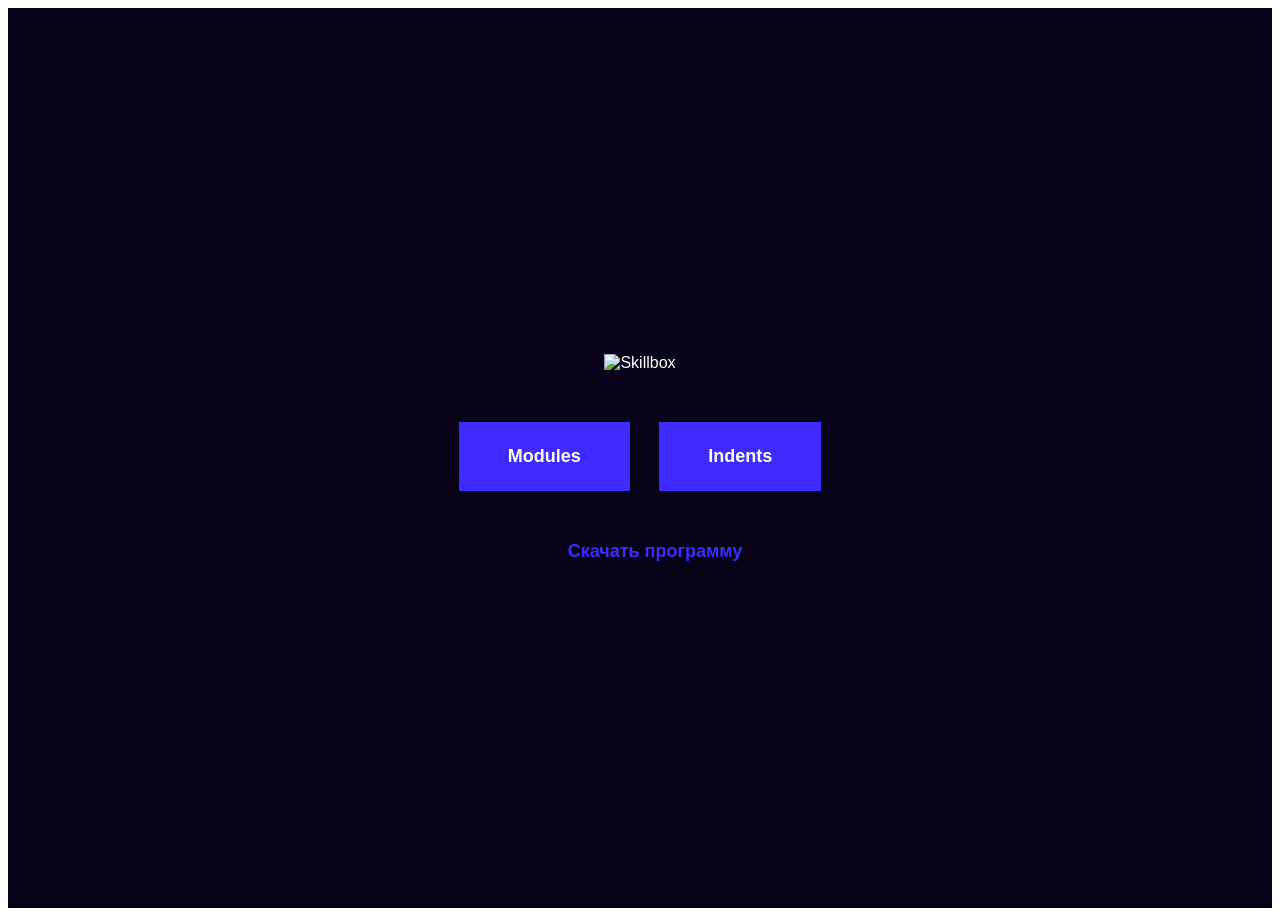
==== index.html @ 4b0a6b69 "initial" ====
<!DOCTYPE html>
<html lang="ru">
<head>
    <meta charset="UTF-8">
    <meta http-equiv="X-UA-Compatible" content="IE=edge">
    <meta name="viewport" content="width=device-width , initial-scale=1.0">
    <title>Document</title>
    <link rel="stylesheet" href="normalize.css">
    <link rel="stylesheet" href="style.css">
</head>
   <body>
    <div class="main-content">
        <a class="logo" href="https://skillbox.ru." target="_blank" >
        <img  src="img/logo-light.png" alt="Skillbox" >
        </a>
    <div class="links">
        <a class="link" href="Modules.html">Modules</a>
        <a class="link" href="article.html">Indents</a>
    </div>
    <a href="2.19 skillbox.docx" class="social_link social_link-skill" download> Скачать программу </a>
</div>
   </body>
</html>
---- style.css ----
html {
	box-sizing: border-box;
}

*,
*::before,
*::after {
	box-sizing: inherit;
}

a {
	color: inherit;
	text-decoration: none;
}

img {
	max-width: 100%;
}

body {
	font-family: Arial, Verdana, sans-serif;
}

::marker {
 color: #3f2aff;
 size: 1.2em;
}

.container {
  margin: 0 auto;
  padding: 80px 0;
  width: 1170px;
}

.head {
  font-weight: 400;
  font-size: 60px;
  line-height: 60px;
  color: #333;
  margin-top: 0;
  margin-bottom: 40px;
}

.header {
  font-size: 40px;
  line-height: 46px;
  color: #333;
  margin-top: 0;
  margin-bottom: 10px;
}

.header-image {
  background-image: url(img/decorate2.png);
  background-repeat: no-repeat;
  background-position: right center;
}

.main {
  font-weight: 400;
  font-size: 30px;
  line-height: 34px;
  color: #333;
  margin-top: 0;
  margin-bottom: 10px;
}

.text {
  font-weight: 400;
  font-size: 20px;
  line-height: 32px;
  color: #333;
  margin-top: 0;
  margin-bottom: 40px;
  width: 872px;
}

.text-title {
  border-radius: 20px;
  padding: 50px 95px;
  width: 100%;
  font-weight: 700;
  font-size: 30px;
  color: #fff;
  background-color: #3f2aff;
}

.gray-box {
  border-radius: 20px;
  padding: 30px;
  background-color: #f3f3f3;
  margin-bottom: 40px;
}

.box-image {
  background-image: url(img/decorate1.png);
  background-repeat: no-repeat;
  background-position: right center;
}

.gray-box .text {
  width: 692px;
  margin-bottom: 10px;
}

.gray-box .text:last-child {
  margin-bottom: 0;
}
 
.section {
  margin: 0;
  padding-left: 15px;
}

.article-link {
  border-bottom: 1px solid #3f2aff; 
  font-size: 20px;
  color: #3f2aff;
}

.img {
  margin-bottom: 40px;
}

.services:not(:last-child) {
  margin-bottom: 20px;
}

.figure {
  display: block;
  font-size: 0;
  width: 872px;
  margin: 0;
  margin-bottom: 40px;
}

figcaption {
  border: 1px solid #b6b6b6;
  border-top: none;
  padding: 19px 0;
  font-weight: 400;
  font-size: 14px;
  text-align: center;
}

/* index */
.main-content {
  display: flex;
  flex-direction: column;
  align-items: center;
  justify-content: center;
  min-height: 100vh;
  color: #fff;
  background-color: #070217;
}

.logo {
  display: inline-block;
  margin-bottom: 50px;
}

.links {
  margin-bottom: 50px;
}

.link {
  display: inline-block;
  padding: 24px 49px;
  font-weight: 700;
  font-size: 18px;
  background-color: #3f2aff;
}

.link:not(:last-child) {
  margin-right: 25px;
}

.social_link {
  display: inline-block;
  font-weight: 700;
  font-size: 18px;
  color: #3f2aff;
  background-position: center;
  background-size: cover;
  background-repeat: no-repeat;
 
}

.social_link-skill {
  padding-left: 30px;
  background-image: url(img/download.png);
  background-position: left center;
  background-size: 20px 20px;
  background-repeat: no-repeat;
}

/* modules */
:root {
  --font-family: "Arial", sans-serif;
}

.sb-logo {
  margin-bottom: 25px;
}

.link-module {
  display: inline-block;
  color: #3f2aff;
  background-position: left center;
  margin-bottom: 25px;
}

.header-list {
  font-family: var(--font-family);
  font-weight: 700;
  font-size: 60px;
  margin-top: 0;
  margin-bottom: 50px;
  color: #3f2aff;
}

.module-container {
  margin: 0 auto;
  padding: 50px 0;
  width: 1170px;
}

.module-list {
 margin: 0;
 padding: 0;
 font-size: 0;
 margin-bottom: 50px;
}

.module-list-item {
  display: inline-block;
  width: 572px;
  min-height: 505px;
  position: relative;
  padding-left: 0;
  list-style-type: none;
  vertical-align: top; 
  background-position: top;
  background-repeat: no-repeat;
  box-shadow: 0 0 40px 0 rgba(0, 0, 0, 0.1);
  margin-right: 25px;
  margin-bottom: 25px;
  padding: 205px 25px 25px;
}

.module-list-item:nth-child(2n) {
  margin-right: 0;
}

.module-list-item:last-child,
.module-list-item:nth-last-child(2) {
 margin-bottom: 0;
}

.module-list-item-one {
 background-image: url(../img/photo-1.jpg);
}

.module-list-item-two {
  background-image: url(../img/photo-2.jpg);
}

.module-list-item-three {
  background-image: url(../img/photo-3.jpg);
}

.module-list-item-four {
  background-image: url(../img/photo-4.jpg);
}

.module-item {
  margin: 0;
  font-family: var(--font-family);
  font-weight: 700;
  font-size: 40px;
  color: #3f2aff;
}

.module-text {
  padding-left: 0;
  margin-top: 0;
  margin-bottom: 0;
  list-style-type: none;
  font-family: var(--font-family);
  font-weight: 400;
  font-size: 20px;
  line-height: 165%;
  color: #333;
}

.number {
  position: absolute;
  bottom: 25px;
  right: 25px;
  font-family: var(--font-family);
  font-weight: 400;
  font-size: 40px;
  text-align: right;
  color: #eaeaea;
}

.btn {
  display: block;
  border: 2px solid #3f2aff;
  margin: 0 auto;
  padding: 25px 75px;
  text-align: center;
  background-color: transparent;
  font-weight: 700;
  font-size: 18px;
  color: #3f2aff;
  cursor: pointer;
}
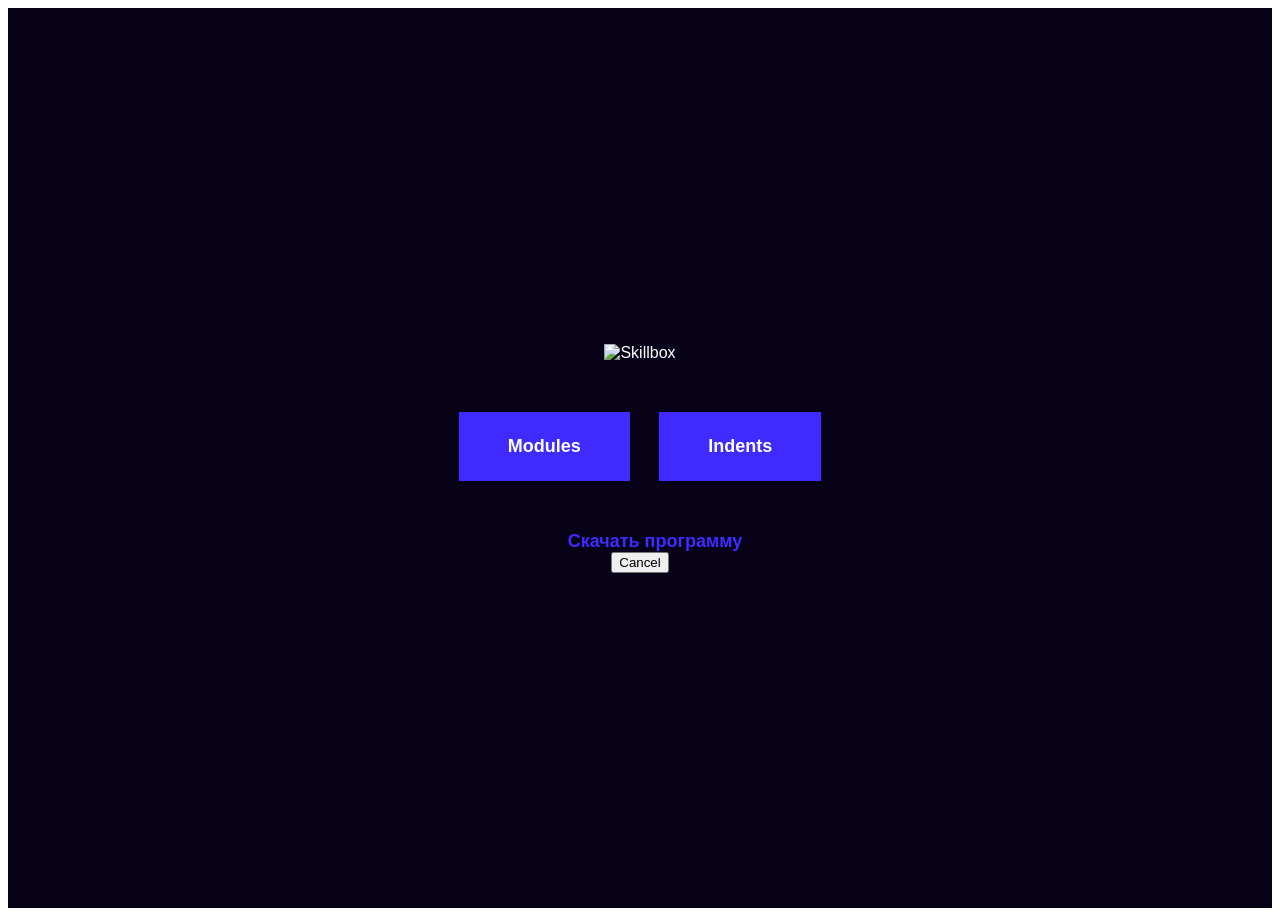
==== commit 24e52989: "button cancel added" ====
--- a/index.html
+++ b/index.html
@@ -18,6 +18,7 @@
         <a class="link" href="article.html">Indents</a>
     </div>
     <a href="2.19 skillbox.docx" class="social_link social_link-skill" download> Скачать программу </a>
+    <button>Cancel</button>
 </div>
    </body>
 </html>
